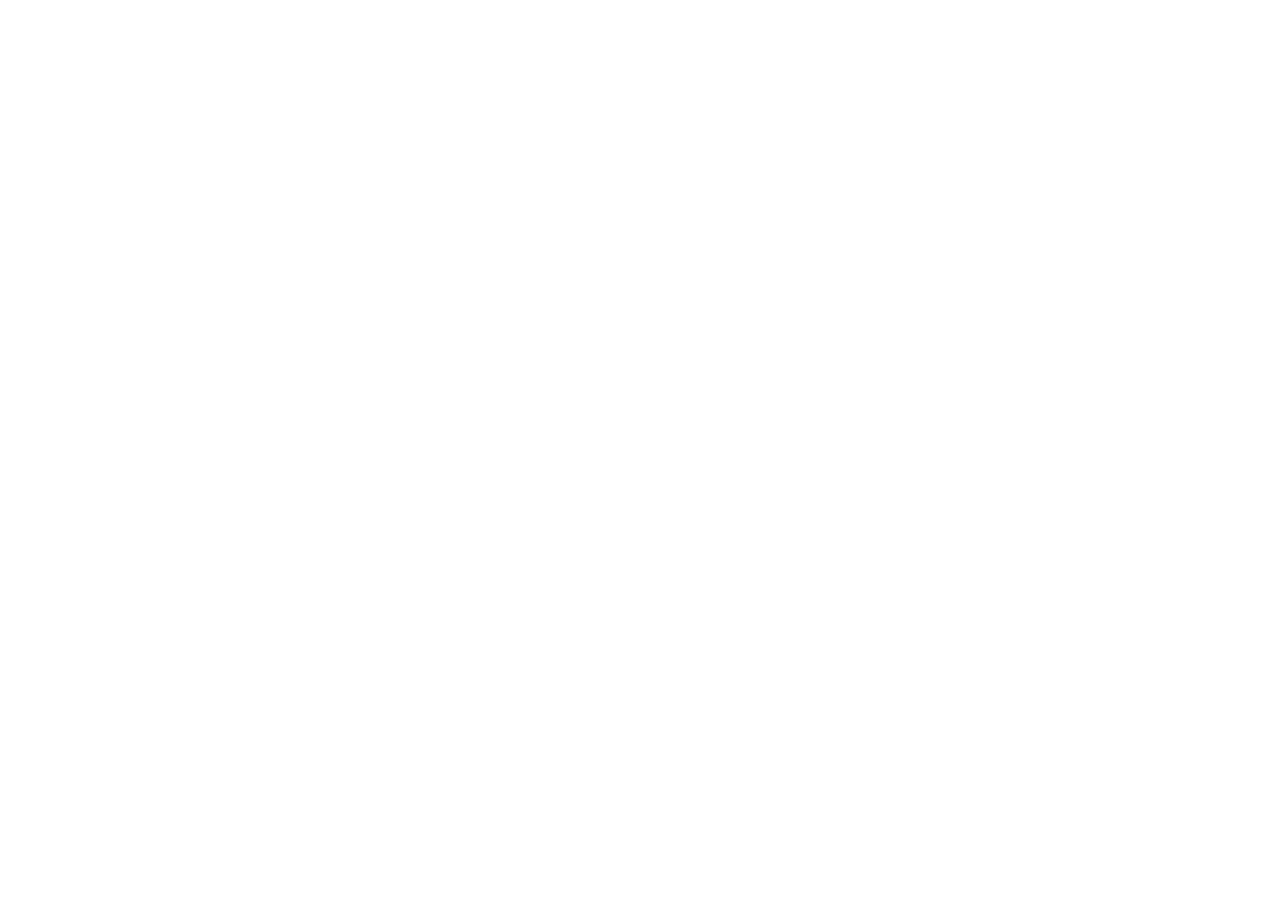
==== index.html @ 9d02ad06 "versi 1.0" ====
<!DOCTYPE html>
<html lang="en">
<head>
    <meta charset="UTF-8">
    <meta name="viewport" content="width=device-width, initial-scale=1.0">
    <title>Document</title>
    <!-- <script src="javascript.js"></script> -->
    <!-- <script src="variabel.js"></script> -->
    <!-- <script src="tipedata.js"></script> -->
    <!-- <script src="operator.js"></script> -->
    <!-- <script src="logika.js"></script> -->
    <!-- <script src="percabangan.js"></script> -->
    <!-- <script src="selector.js"></script> -->
    <!-- <script src="loop.js"></script> -->
    <!-- <script src="function.js"></script> -->
    <!-- <script src="arrowfunction.js"></script> -->
    <script src="array.js"></script>
</head>
<body>
    
</body>
</html>
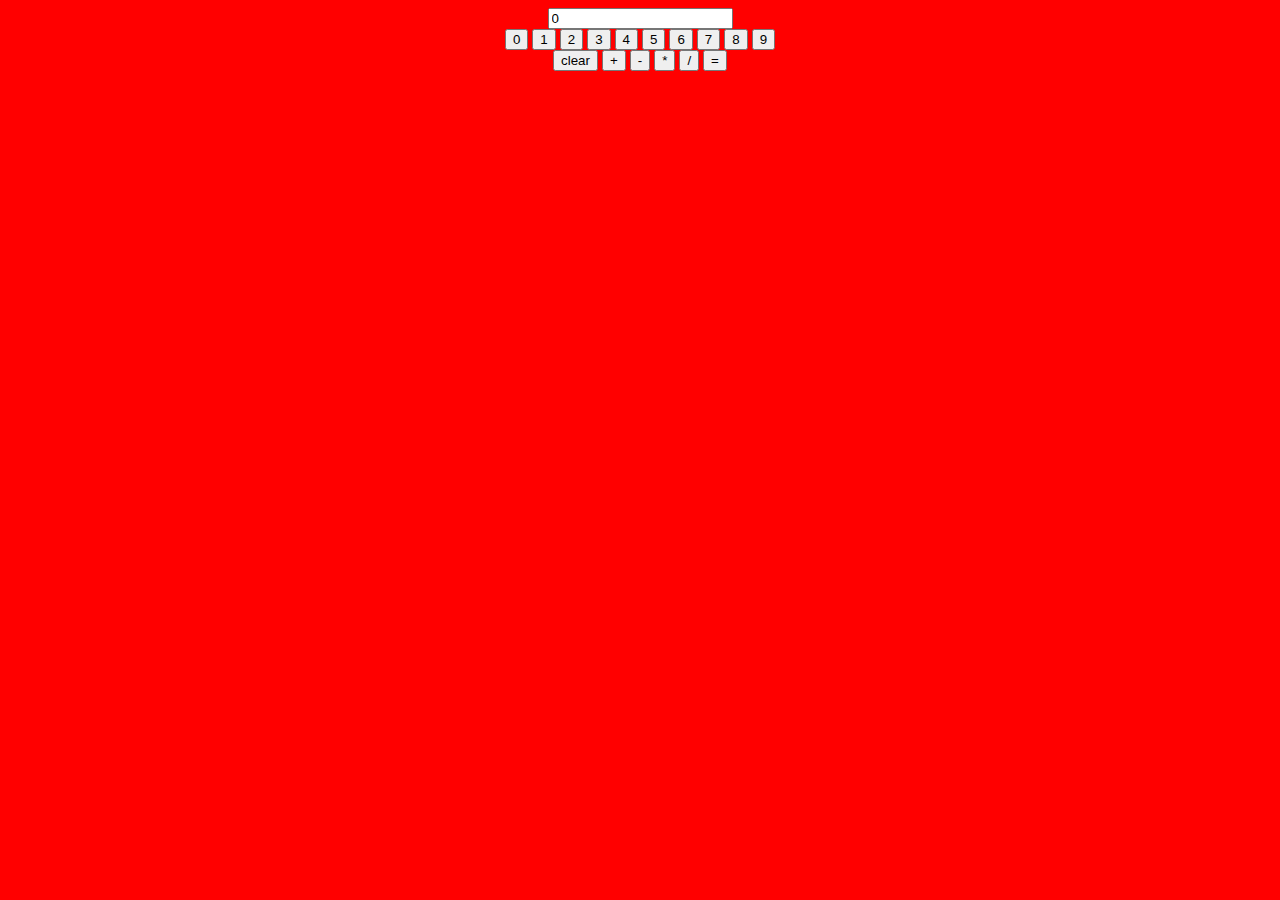
==== commit 232a0ebe: "lastest version" ====
--- a/index.html
+++ b/index.html
@@ -4,6 +4,7 @@
     <meta charset="UTF-8">
     <meta name="viewport" content="width=device-width, initial-scale=1.0">
     <title>Document</title>
+    <link rel="stylesheet" href="style.css">
     <!-- <script src="javascript.js"></script> -->
     <!-- <script src="variabel.js"></script> -->
     <!-- <script src="tipedata.js"></script> -->
@@ -14,9 +15,64 @@
     <!-- <script src="loop.js"></script> -->
     <!-- <script src="function.js"></script> -->
     <!-- <script src="arrowfunction.js"></script> -->
-    <script src="array.js"></script>
+    <!-- <script src="array.js"></script> -->
+    <!-- <script src="object.js"></script> -->
+    <!-- <script src="counter.js" async defer></script> -->
+    <script src="kalkulator.js" async defer></script>
+
+
 </head>
 <body>
+
+    <!-- JS Event -->
+    <!-- <div class="container">
+        <div class="head">
+            <h1 onclick="tampil(this.innerHTML)">KLIK DISINI UNTUK TAMPIL</h1>
+            <p></p>
+        </div>
+
+        <div class="content">
+            <h2 id="judul">KLIK ID INI UNTUK EVENTLISTENER</h2>
+            <p class="isi"></p>
+        </div>
+    </div> -->
+
+        <!-- JS counter -->
+    <!-- <input type="submit" value="Count UP" id="naik">
+    <h1>0</h1>
+    <input type="submit" value="Count DOWN" id="turun"> -->
+
+        <!-- JS Kalkulator -->
+    <div class="container">
+        <div class="panel">
+            <input type="number" name="" id="tampil" value="0">
+        </div>
+        <div class="btn-angka">
+            <button>0</button>
+            <button>1</button>
+            <button>2</button>
+            <button>3</button>
+            <button>4</button>
+            <button>5</button>
+            <button>6</button>
+            <button>7</button>
+            <button>8</button>
+            <button>9</button>
+        </div>
+
+        <div class="btn-mat">
+            <button>clear</button>
+            <button>+</button>
+            <button>-</button>
+            <button>*</button>
+            <button>/</button>
+            <button>=</button>
+        </div>
+    </div>
+
+    <!-- <script src="eventListener.js"></script> -->
+    <!-- <script src="event.js"></script> -->
+    <!-- <script src="dom.js"></script> -->
     
 </body>
 </html>--- a/style.css
+++ b/style.css
@@ -0,0 +1,7 @@
+body {
+    background-color: red;
+}
+
+.container {
+    text-align: center;
+}